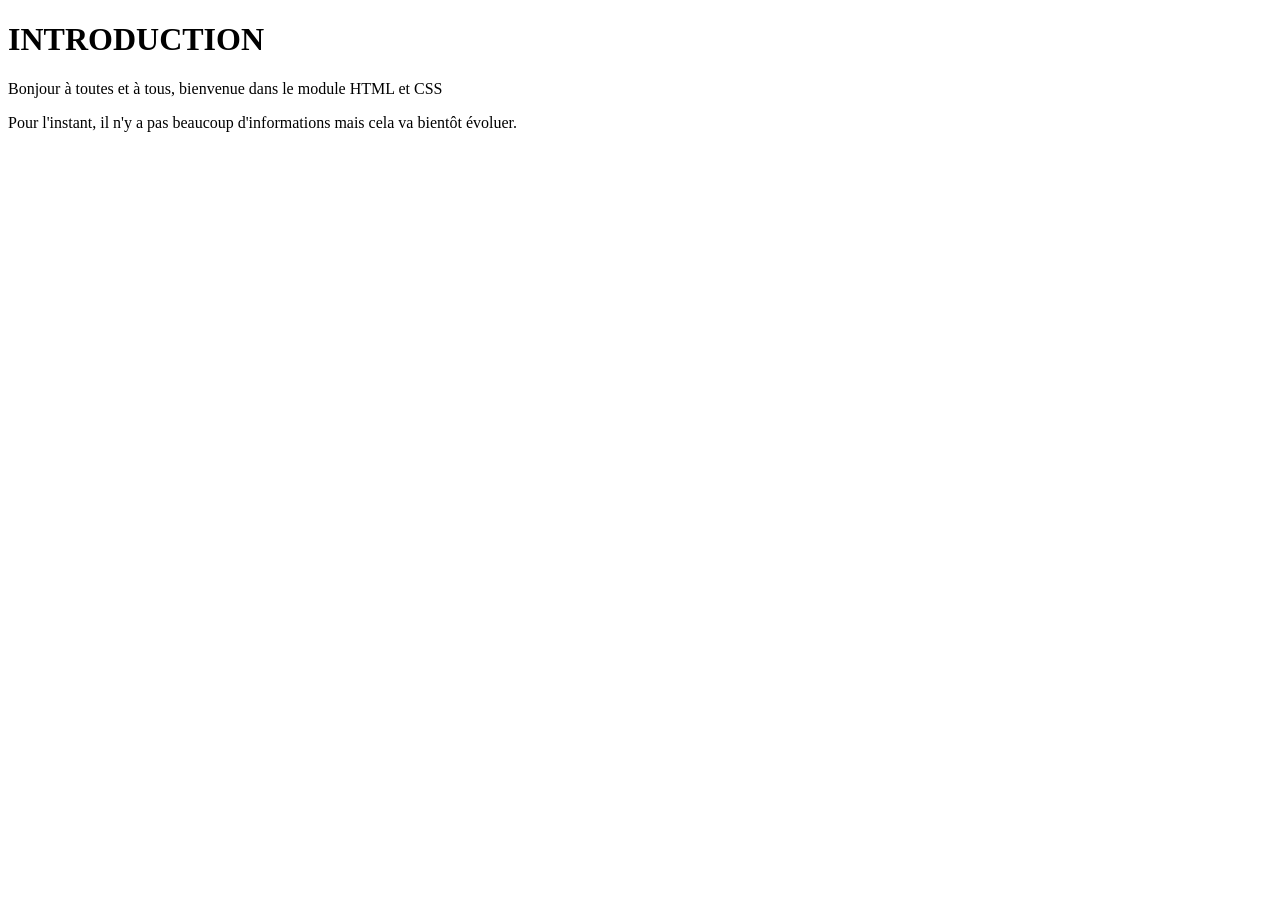
==== index.html @ 15f157f3 "initial commit" ====
<!DOCTYPE html>
<html lang="fr">
<head>
    <meta charset="UTF-8">
    <title>Page WEB - HTML 5</title>
</head>
<body>
<!-- Corps de la page HTML -->
    <h1>INTRODUCTION</h1>
    <p>Bonjour à toutes et à tous, bienvenue dans le module HTML et CSS</p>
    <P>Pour l'instant, il n'y a pas beaucoup
    d'informations mais cela va bientôt évoluer.</P>
</body>
</html>
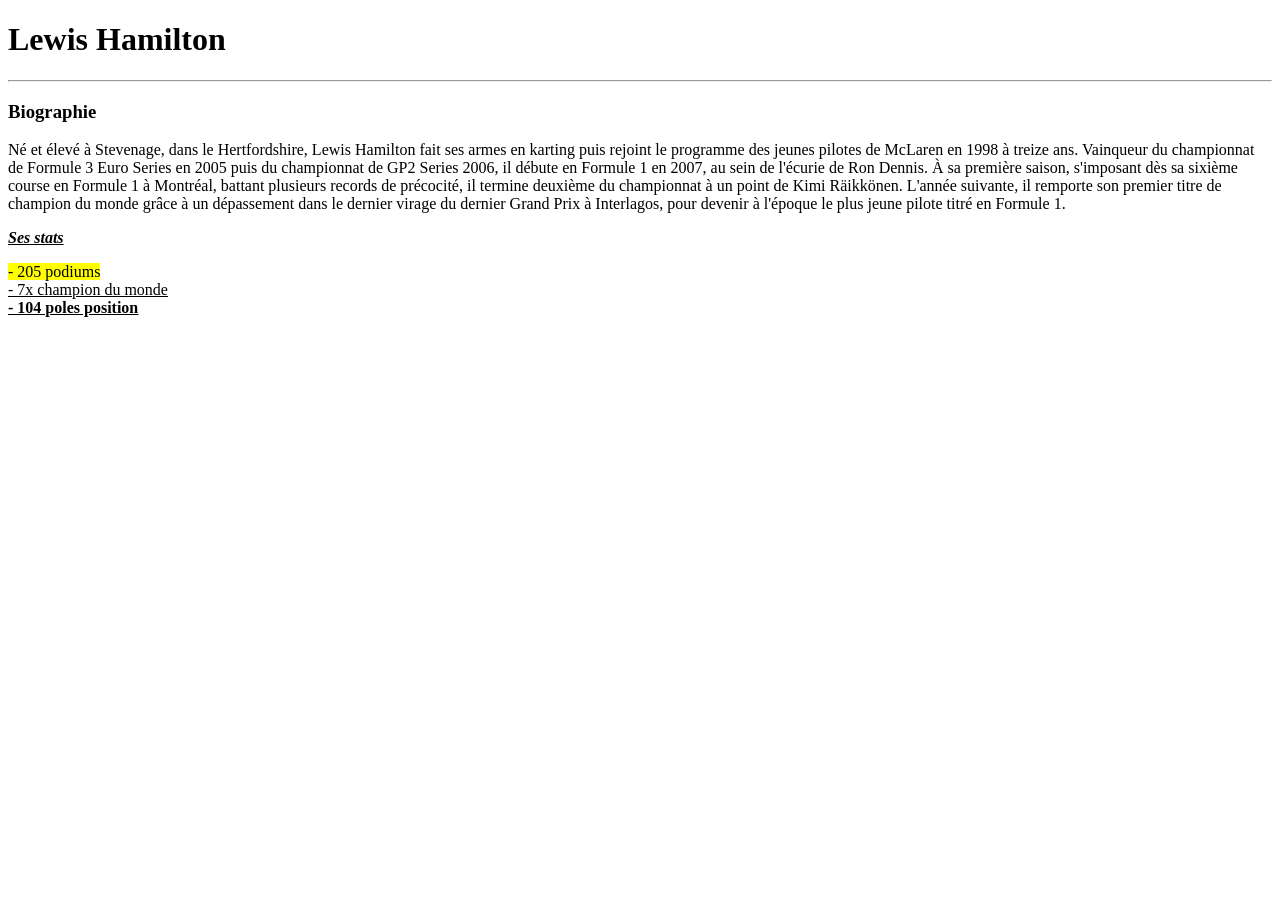
==== commit 9b3c28ae: "feat: exercice 3" ====
--- a/index.html
+++ b/index.html
@@ -1,14 +1,27 @@
 <!DOCTYPE html>
 <html lang="fr">
+
 <head>
     <meta charset="UTF-8">
     <title>Page WEB - HTML 5</title>
 </head>
+
 <body>
 <!-- Corps de la page HTML -->
-    <h1>INTRODUCTION</h1>
-    <p>Bonjour à toutes et à tous, bienvenue dans le module HTML et CSS</p>
-    <P>Pour l'instant, il n'y a pas beaucoup
-    d'informations mais cela va bientôt évoluer.</P>
-</body>
-</html>
+    <h1>Lewis Hamilton</h1>
+    <hr>
+    <h3>Biographie</h3>
+    </hr>
+
+    <P>Né et élevé à Stevenage, dans le Hertfordshire, Lewis Hamilton fait ses armes en karting puis rejoint le programme des jeunes pilotes de McLaren en 1998 à treize ans.
+        Vainqueur du championnat de Formule 3 Euro Series en 2005 puis du championnat de GP2 Series 2006, il débute en Formule 1 en 2007, au sein de l'écurie de Ron Dennis.
+        À sa première saison, s'imposant dès sa sixième course en Formule 1 à Montréal, battant plusieurs records de précocité, il termine deuxième du championnat à un point de Kimi Räikkönen.
+        L'année suivante, il remporte son premier titre de champion du monde grâce à un dépassement dans le dernier virage du dernier Grand Prix à Interlagos, pour devenir à l'époque le plus jeune pilote titré en Formule 1.</P>
+    <strong><em><u>Ses stats</u></em></strong>
+
+<p> <mark>- 205 podiums</mark>
+    <br> <u>- 7x champion du monde<u/>
+    <br> <b>- 104 poles position</b>
+
+<a href="https://fr.wikipedia.org/wiki/Lewis_Hamilton" Wikipedia de Lewis Hamilton <a/>
+</body>
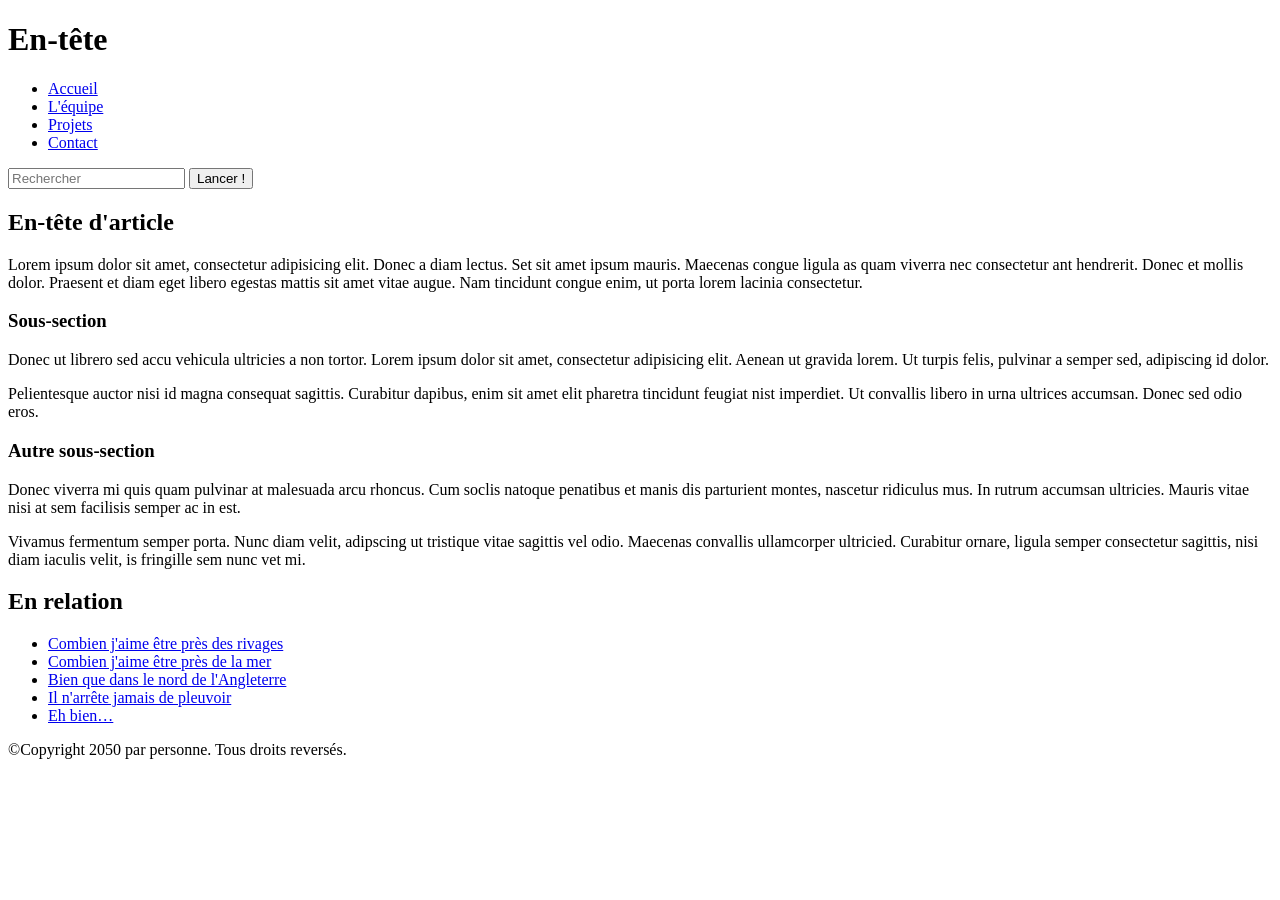
==== commit 496e0250: "feat: add structure of <body>" ====
--- a/index.html
+++ b/index.html
@@ -3,25 +3,88 @@
 
 <head>
     <meta charset="UTF-8">
-    <title>Page WEB - HTML 5</title>
+    <title>Page HTML5</title>
 </head>
+<body>
+<!-- Voici notre en‑tête principale utilisée dans toutes les pages
+      de notre site web -->
+<header>
+    <h1>En-tête</h1>
+</header>
 
-<body>
-<!-- Corps de la page HTML -->
-    <h1>Lewis Hamilton</h1>
-    <hr>
-    <h3>Biographie</h3>
-    </hr>
+<nav>
+    <ul>
+        <li><a href="#">Accueil</a></li>
+        <li><a href="#">L'équipe</a></li>
+        <li><a href="#">Projets</a></li>
+        <li><a href="#">Contact</a></li>
+    </ul>
 
-    <P>Né et élevé à Stevenage, dans le Hertfordshire, Lewis Hamilton fait ses armes en karting puis rejoint le programme des jeunes pilotes de McLaren en 1998 à treize ans.
-        Vainqueur du championnat de Formule 3 Euro Series en 2005 puis du championnat de GP2 Series 2006, il débute en Formule 1 en 2007, au sein de l'écurie de Ron Dennis.
-        À sa première saison, s'imposant dès sa sixième course en Formule 1 à Montréal, battant plusieurs records de précocité, il termine deuxième du championnat à un point de Kimi Räikkönen.
-        L'année suivante, il remporte son premier titre de champion du monde grâce à un dépassement dans le dernier virage du dernier Grand Prix à Interlagos, pour devenir à l'époque le plus jeune pilote titré en Formule 1.</P>
-    <strong><em><u>Ses stats</u></em></strong>
+    <!-- Un formulaire de recherche est une autre façon de naviguer de
+          façon non‑linéaire dans un site. -->
 
-<p> <mark>- 205 podiums</mark>
-    <br> <u>- 7x champion du monde<u/>
-    <br> <b>- 104 poles position</b>
+    <form>
+        <input type="search" name="q" placeholder="Rechercher" />
+        <input type="submit" value="Lancer !" />
+    </form>
+</nav>
 
-<a href="https://fr.wikipedia.org/wiki/Lewis_Hamilton" Wikipedia de Lewis Hamilton <a/>
+<!-- Ici nous mettons le contenu de la page -->
+<main>
+    <!-- Il contient un article -->
+    <article>
+        <h2>En-tête d'article</h2>
+        <p>
+            Lorem ipsum dolor sit amet, consectetur adipisicing elit. Donec a diam
+            lectus. Set sit amet ipsum mauris. Maecenas congue ligula as quam
+            viverra nec consectetur ant hendrerit. Donec et mollis dolor. Praesent
+            et diam eget libero egestas mattis sit amet vitae augue. Nam tincidunt
+            congue enim, ut porta lorem lacinia consectetur.
+        </p>
+
+        <h3>Sous‑section</h3>
+        <p>
+            Donec ut librero sed accu vehicula ultricies a non tortor. Lorem ipsum
+            dolor sit amet, consectetur adipisicing elit. Aenean ut gravida lorem.
+            Ut turpis felis, pulvinar a semper sed, adipiscing id dolor.
+        </p>
+        <p>
+            Pelientesque auctor nisi id magna consequat sagittis. Curabitur
+            dapibus, enim sit amet elit pharetra tincidunt feugiat nist imperdiet.
+            Ut convallis libero in urna ultrices accumsan. Donec sed odio eros.
+        </p>
+
+        <h3>Autre sous‑section</h3>
+        <p>
+            Donec viverra mi quis quam pulvinar at malesuada arcu rhoncus. Cum
+            soclis natoque penatibus et manis dis parturient montes, nascetur
+            ridiculus mus. In rutrum accumsan ultricies. Mauris vitae nisi at sem
+            facilisis semper ac in est.
+        </p>
+        <p>
+            Vivamus fermentum semper porta. Nunc diam velit, adipscing ut
+            tristique vitae sagittis vel odio. Maecenas convallis ullamcorper
+            ultricied. Curabitur ornare, ligula semper consectetur sagittis, nisi
+            diam iaculis velit, is fringille sem nunc vet mi.
+        </p>
+    </article>
+
+    <!-- Le contenu « à côté » peut aussi être intégré dans le contenu
+          principal -->
+    <aside>
+        <h2>En relation</h2>
+        <ul>
+            <li><a href="#">Combien j'aime être près des rivages</a></li>
+            <li><a href="#">Combien j'aime être près de la mer</a></li>
+            <li><a href="#">Bien que dans le nord de l'Angleterre</a></li>
+            <li><a href="#">Il n'arrête jamais de pleuvoir</a></li>
+            <li><a href="#">Eh bien…</a></li>
+        </ul>
+    </aside>
+</main>
+
+<!-- Et voici notre pied de page utilisé sur toutes les pages du site -->
+<footer>
+    <p>©Copyright 2050 par personne. Tous droits reversés.</p>
+</footer>
 </body>
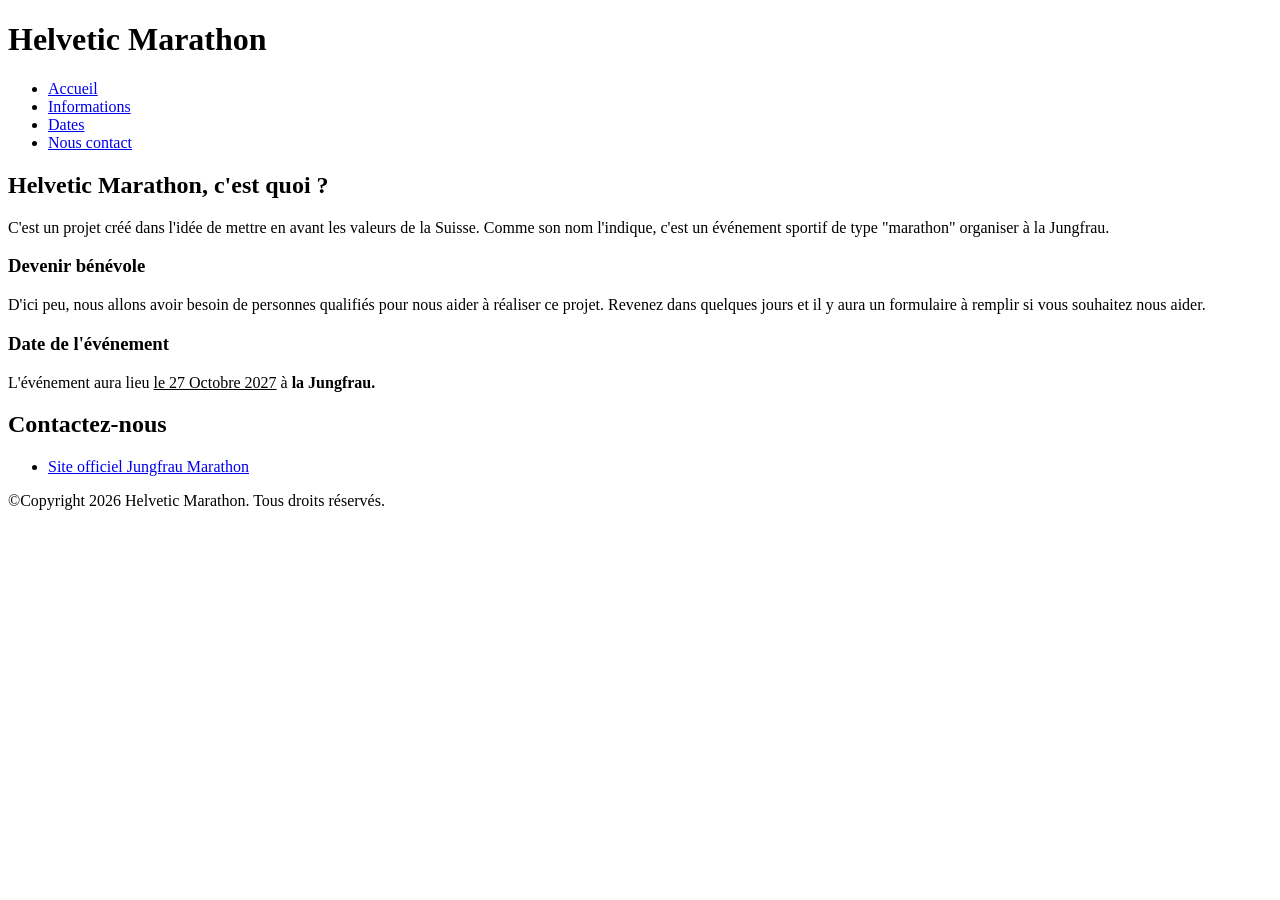
==== commit 3c753e68: "feat: add body structure index.html" ====
--- a/index.html
+++ b/index.html
@@ -6,85 +6,53 @@
     <title>Page HTML5</title>
 </head>
 <body>
-<!-- Voici notre en‑tête principale utilisée dans toutes les pages
-      de notre site web -->
+
 <header>
-    <h1>En-tête</h1>
+    <h1>Helvetic Marathon</h1>
 </header>
 
 <nav>
     <ul>
         <li><a href="#">Accueil</a></li>
-        <li><a href="#">L'équipe</a></li>
-        <li><a href="#">Projets</a></li>
-        <li><a href="#">Contact</a></li>
+        <li><a href="#">Informations</a></li>
+        <li><a href="#">Dates</a></li>
+        <li><a href="#">Nous contact</a></li>
     </ul>
-
-    <!-- Un formulaire de recherche est une autre façon de naviguer de
-          façon non‑linéaire dans un site. -->
-
-    <form>
-        <input type="search" name="q" placeholder="Rechercher" />
-        <input type="submit" value="Lancer !" />
-    </form>
 </nav>
 
-<!-- Ici nous mettons le contenu de la page -->
 <main>
-    <!-- Il contient un article -->
     <article>
-        <h2>En-tête d'article</h2>
+        <h2>Helvetic Marathon, c'est quoi ?</h2>
         <p>
-            Lorem ipsum dolor sit amet, consectetur adipisicing elit. Donec a diam
-            lectus. Set sit amet ipsum mauris. Maecenas congue ligula as quam
-            viverra nec consectetur ant hendrerit. Donec et mollis dolor. Praesent
-            et diam eget libero egestas mattis sit amet vitae augue. Nam tincidunt
-            congue enim, ut porta lorem lacinia consectetur.
+            C'est un projet créé dans l'idée de mettre en avant les valeurs de la Suisse.
+            Comme son nom l'indique, c'est un événement sportif de type "marathon" organiser
+            à la Jungfrau.
         </p>
 
-        <h3>Sous‑section</h3>
+        <h3>Devenir bénévole</h3>
         <p>
-            Donec ut librero sed accu vehicula ultricies a non tortor. Lorem ipsum
-            dolor sit amet, consectetur adipisicing elit. Aenean ut gravida lorem.
-            Ut turpis felis, pulvinar a semper sed, adipiscing id dolor.
-        </p>
-        <p>
-            Pelientesque auctor nisi id magna consequat sagittis. Curabitur
-            dapibus, enim sit amet elit pharetra tincidunt feugiat nist imperdiet.
-            Ut convallis libero in urna ultrices accumsan. Donec sed odio eros.
+            D'ici peu, nous allons avoir besoin de personnes qualifiés pour nous aider à réaliser
+            ce projet. Revenez dans quelques jours et il y aura un formulaire à remplir si vous souhaitez
+            nous aider.
         </p>
 
-        <h3>Autre sous‑section</h3>
+        <h3>Date de l'événement</h3>
         <p>
-            Donec viverra mi quis quam pulvinar at malesuada arcu rhoncus. Cum
-            soclis natoque penatibus et manis dis parturient montes, nascetur
-            ridiculus mus. In rutrum accumsan ultricies. Mauris vitae nisi at sem
-            facilisis semper ac in est.
-        </p>
-        <p>
-            Vivamus fermentum semper porta. Nunc diam velit, adipscing ut
-            tristique vitae sagittis vel odio. Maecenas convallis ullamcorper
-            ultricied. Curabitur ornare, ligula semper consectetur sagittis, nisi
-            diam iaculis velit, is fringille sem nunc vet mi.
+            L'événement aura lieu <u>le 27 Octobre 2027</u> à <strong>la Jungfrau.</strong>
         </p>
     </article>
 
-    <!-- Le contenu « à côté » peut aussi être intégré dans le contenu
-          principal -->
+
     <aside>
-        <h2>En relation</h2>
+        <h2>Contactez-nous</h2>
         <ul>
-            <li><a href="#">Combien j'aime être près des rivages</a></li>
-            <li><a href="#">Combien j'aime être près de la mer</a></li>
-            <li><a href="#">Bien que dans le nord de l'Angleterre</a></li>
-            <li><a href="#">Il n'arrête jamais de pleuvoir</a></li>
-            <li><a href="#">Eh bien…</a></li>
+            <li> <a href="https://www.jungfrau-marathon.ch/fr/">Site officiel Jungfrau Marathon</a> </li>
         </ul>
     </aside>
 </main>
 
 <!-- Et voici notre pied de page utilisé sur toutes les pages du site -->
 <footer>
-    <p>©Copyright 2050 par personne. Tous droits reversés.</p>
+    <p>©Copyright 2026 Helvetic Marathon. Tous droits réservés.</p>
 </footer>
 </body>
